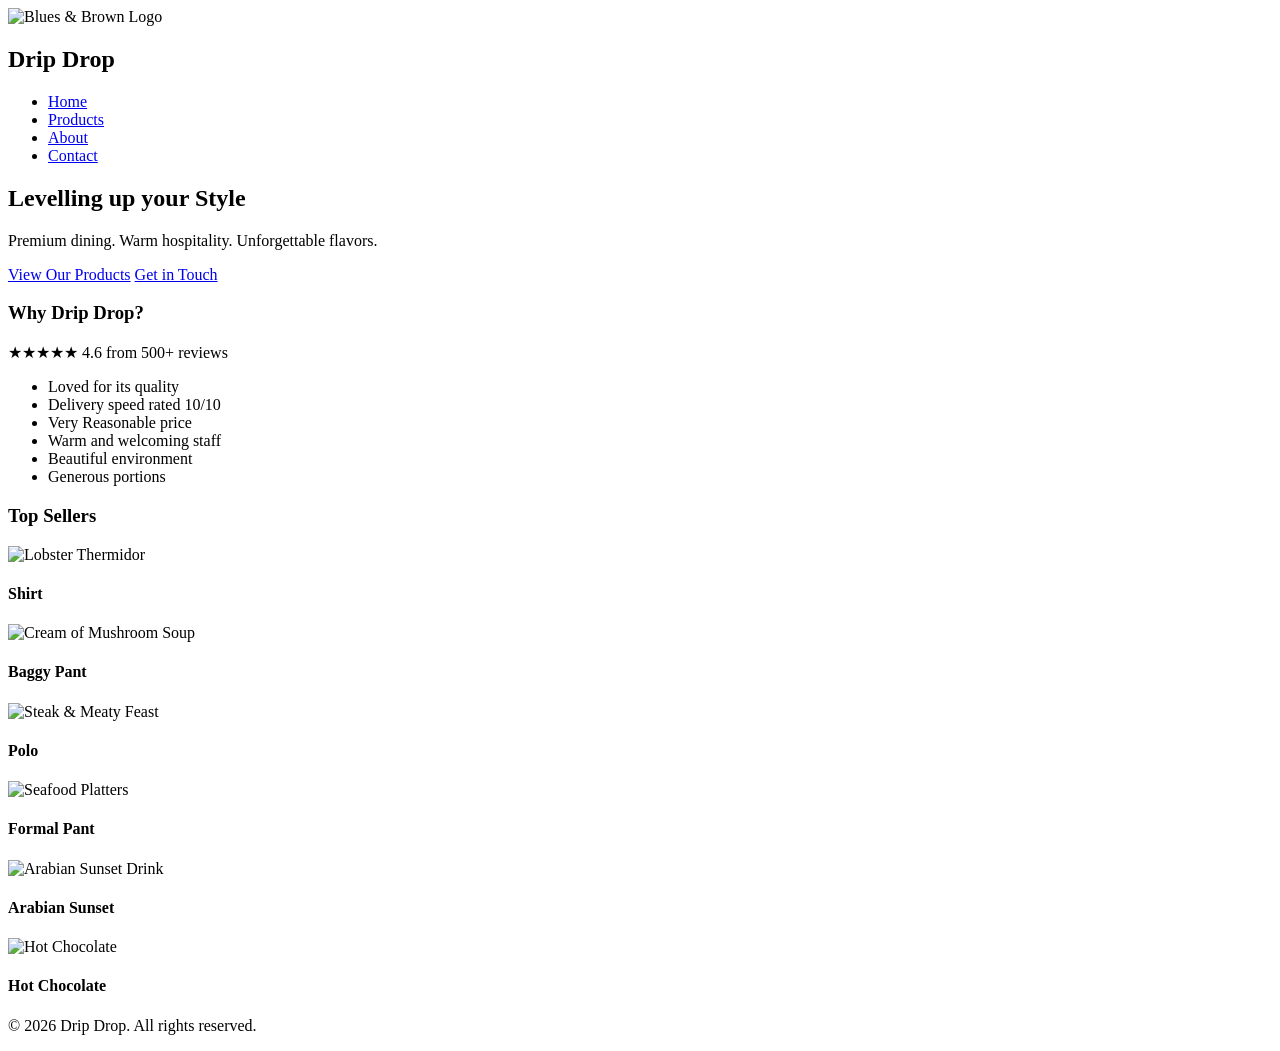
==== index.html @ edc784f9 "Add files via upload" ====
<!DOCTYPE html>
<html lang="en">
 <head>
    <meta charset="utf-8">
    <meta name="viewport"
          content="width=device-width, initial-scale=1.0">
    <title>Drip Drop | Premium clothing brand in Chattogram | See products now</title>
    <!-- Favicon -->
    <link rel="icon" type="image/x-icon" href="/favicon.ico">
    <link rel="apple-touch-icon" sizes="180x180" href="/apple-touch-icon.png">
    
    <!-- Fonts -->
    <link href="https://fonts.googleapis.com/css2?family=Playfair+Display:wght@400;700&family=Inter:wght@300;400;500;600&display=swap" rel="stylesheet">
    
    <!-- Stylesheet -->
    <link rel="stylesheet" href="css/styles.css">
  </head>
  <body>
    <header>
        <nav>
            <div class="logo">
                <img src="https://encrypted-tbn0.gstatic.com/images?q=tbn:ANd9GcRqGaospIyvUA0XPQr3UjiPpNdgNC7cwjbpkg&s" alt="Blues & Brown Logo" class="logo-img">
                <h1>Drip Drop</h1>
            </div>
            <ul class="nav-links">
                <li><a href="#home">Home</a></li>
                <li><a href="product.html">Products</a></li>
                <li><a href="about.html">About</a></li>
                
                <li><a href="contact.html">Contact</a></li>
            </ul>
        </nav>
    </header>
    <main>
        <section id="home" class="hero">
            <div class="hero-content">
                <h2>Levelling up your <span class="highlight-gold">Style</span></h2>
                <p>Premium dining. Warm hospitality. Unforgettable flavors.</p>
                <div class="cta-buttons">
                    <a href="product.html" class="btn primary">View Our Products</a>
                    <a href="contact.html" class="btn secondary">Get in Touch</a>
                </div>
            </div>
        </section>
        <section class="why-us">
            <h3>Why Drip Drop?</h3>
            <div class="rating">
                <span class="stars">★★★★★</span>
                <span>4.6 from 500+ reviews</span>
            </div>
            <ul class="highlights">
                <li>Loved for its quality</li>
                <li>Delivery speed rated 10/10</li>
                <li>Very Reasonable price</li>
                <li>Warm and welcoming staff</li>
                <li>Beautiful environment</li>
                <li>Generous portions</li>
            </ul>
        </section>
        <section class="our-top-sellers">
            <h3>Top Sellers</h3>
            <div class="product-grid">
                <div class="product">
                    <img src="https://i0.wp.com/coolfooddude.com/wp-content/uploads/2023/11/Lobster-thermidor.jpg?resize=620%2C845&ssl=1" alt="Lobster Thermidor" height="50">
                    <h4>Shirt</h4>
                </div>
                <div class="product">
                    <img src="https://www.allrecipes.com/thmb/PKh_MtthZMtG1flNmud0MNgRK7w=/1500x0/filters:no_upscale():max_bytes(150000):strip_icc()/13096-Cream-of-Mushroom-Soup-ddmfs-4x3-293-b505e37374d74e81807e8a93bcdd7bab.jpg" alt="Cream of Mushroom Soup">
                    <h4>Baggy Pant</h4>
                </div>
                <div class="product">
                    <img src="https://wagyushop.com/cdn/shop/articles/120721.WagyuShop.A5SteaksBokChoy.026_1024x1024.jpg?v=1639114318" alt="Steak & Meaty Feast">
                    <h4>Polo</h4>
                </div>
                <div class="product">
                    <img src="https://www.shutterstock.com/image-photo/seafood-platter-mediterranean-cuisine-restaurant-600w-534960022.jpg" alt="Seafood Platters">
                    <h4>Formal Pant</h4>
                </div>
                <div class="product">
                    <img src="https://images.unsplash.com/photo-1544145945-f90425340c7e?w=400&h=300&fit=crop" alt="Arabian Sunset Drink">
                    <h4>Arabian Sunset</h4>
                </div>
                <div class="product">
                    <img src="https://www.bunsenburnerbakery.com/wp-content/uploads/2017/11/decadently-thick-hot-chocolate-square-31-720x720.jpg" alt="Hot Chocolate">
                    <h4>Hot Chocolate</h4>
                </div>
            </div>
        </section>
    </main>
    <footer>
        <p>&copy; 2026 Drip Drop. All rights reserved.</p>
        <div class="social-links">
            <!-- Social media icons -->
        </div>
    </footer>
    <script src="js/script.js"></script>
</body>
</html>
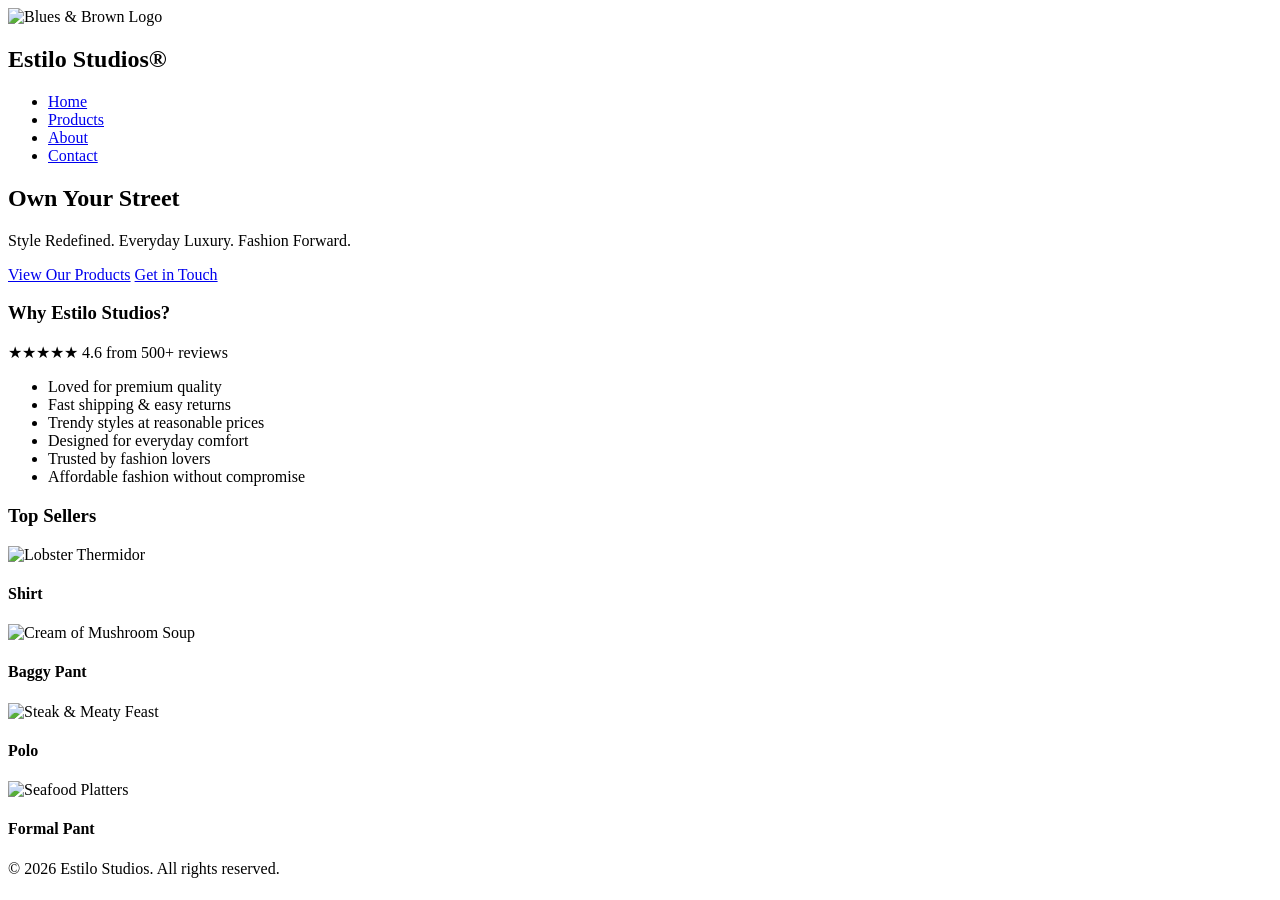
==== commit 80bd7271: "Update logo and add trademark symbol in header Updated the logo in the header section and added a re" ====
--- a/index.html
+++ b/index.html
@@ -4,7 +4,7 @@
     <meta charset="utf-8">
     <meta name="viewport"
           content="width=device-width, initial-scale=1.0">
-    <title>Drip Drop | Premium clothing brand in Chattogram | See products now</title>
+    <title>Estilo Studios | Premium clothing brand in Chattogram | See products now</title>
     <!-- Favicon -->
     <link rel="icon" type="image/x-icon" href="/favicon.ico">
     <link rel="apple-touch-icon" sizes="180x180" href="/apple-touch-icon.png">
@@ -13,15 +13,26 @@
     <link href="https://fonts.googleapis.com/css2?family=Playfair+Display:wght@400;700&family=Inter:wght@300;400;500;600&display=swap" rel="stylesheet">
     
     <!-- Stylesheet -->
-    <link rel="stylesheet" href="css/styles.css">
+    <link rel="stylesheet" href="/estilo-studios/styles.css">
   </head>
   <body>
     <header>
-        <nav>
+        <nav class="navbar">
             <div class="logo">
                 <img src="https://encrypted-tbn0.gstatic.com/images?q=tbn:ANd9GcRqGaospIyvUA0XPQr3UjiPpNdgNC7cwjbpkg&s" alt="Blues & Brown Logo" class="logo-img">
-                <h1>Drip Drop</h1>
+                <h1>
+                    <span class="bold">Estilo</span>
+                    <span class="script">Studios<span class="registered">®</span></span>
+                </h1>
             </div>
+
+            <!-- HAMBURGER BUTTON -->
+            <div class="hamburger" onclick="toggleMenu()">
+                <span></span>
+                <span></span>
+                <span></span>
+            </div>
+         
             <ul class="nav-links">
                 <li><a href="#home">Home</a></li>
                 <li><a href="product.html">Products</a></li>
@@ -34,8 +45,8 @@
     <main>
         <section id="home" class="hero">
             <div class="hero-content">
-                <h2>Levelling up your <span class="highlight-gold">Style</span></h2>
-                <p>Premium dining. Warm hospitality. Unforgettable flavors.</p>
+                <h2>Own Your <span class="highlight-gold">Street</span></h2>
+                <p>Style Redefined. Everyday Luxury. Fashion Forward.</p>
                 <div class="cta-buttons">
                     <a href="product.html" class="btn primary">View Our Products</a>
                     <a href="contact.html" class="btn secondary">Get in Touch</a>
@@ -43,18 +54,18 @@
             </div>
         </section>
         <section class="why-us">
-            <h3>Why Drip Drop?</h3>
+            <h3>Why Estilo Studios?</h3>
             <div class="rating">
                 <span class="stars">★★★★★</span>
                 <span>4.6 from 500+ reviews</span>
             </div>
             <ul class="highlights">
-                <li>Loved for its quality</li>
-                <li>Delivery speed rated 10/10</li>
-                <li>Very Reasonable price</li>
-                <li>Warm and welcoming staff</li>
-                <li>Beautiful environment</li>
-                <li>Generous portions</li>
+                <li>Loved for premium quality</li>
+                <li>Fast shipping & easy returns</li>
+                <li>Trendy styles at reasonable prices</li>
+                <li>Designed for everyday comfort</li>
+                <li>Trusted by fashion lovers</li>
+                <li>Affordable fashion without compromise</li>
             </ul>
         </section>
         <section class="our-top-sellers">
@@ -76,23 +87,16 @@
                     <img src="https://www.shutterstock.com/image-photo/seafood-platter-mediterranean-cuisine-restaurant-600w-534960022.jpg" alt="Seafood Platters">
                     <h4>Formal Pant</h4>
                 </div>
-                <div class="product">
-                    <img src="https://images.unsplash.com/photo-1544145945-f90425340c7e?w=400&h=300&fit=crop" alt="Arabian Sunset Drink">
-                    <h4>Arabian Sunset</h4>
-                </div>
-                <div class="product">
-                    <img src="https://www.bunsenburnerbakery.com/wp-content/uploads/2017/11/decadently-thick-hot-chocolate-square-31-720x720.jpg" alt="Hot Chocolate">
-                    <h4>Hot Chocolate</h4>
-                </div>
+                
             </div>
         </section>
     </main>
     <footer>
-        <p>&copy; 2026 Drip Drop. All rights reserved.</p>
+        <p>&copy; 2026 Estilo Studios. All rights reserved.</p>
         <div class="social-links">
             <!-- Social media icons -->
         </div>
     </footer>
-    <script src="js/script.js"></script>
+    <script src="/estilo-studios/script.js"></script>
 </body>
-</html>+</html>
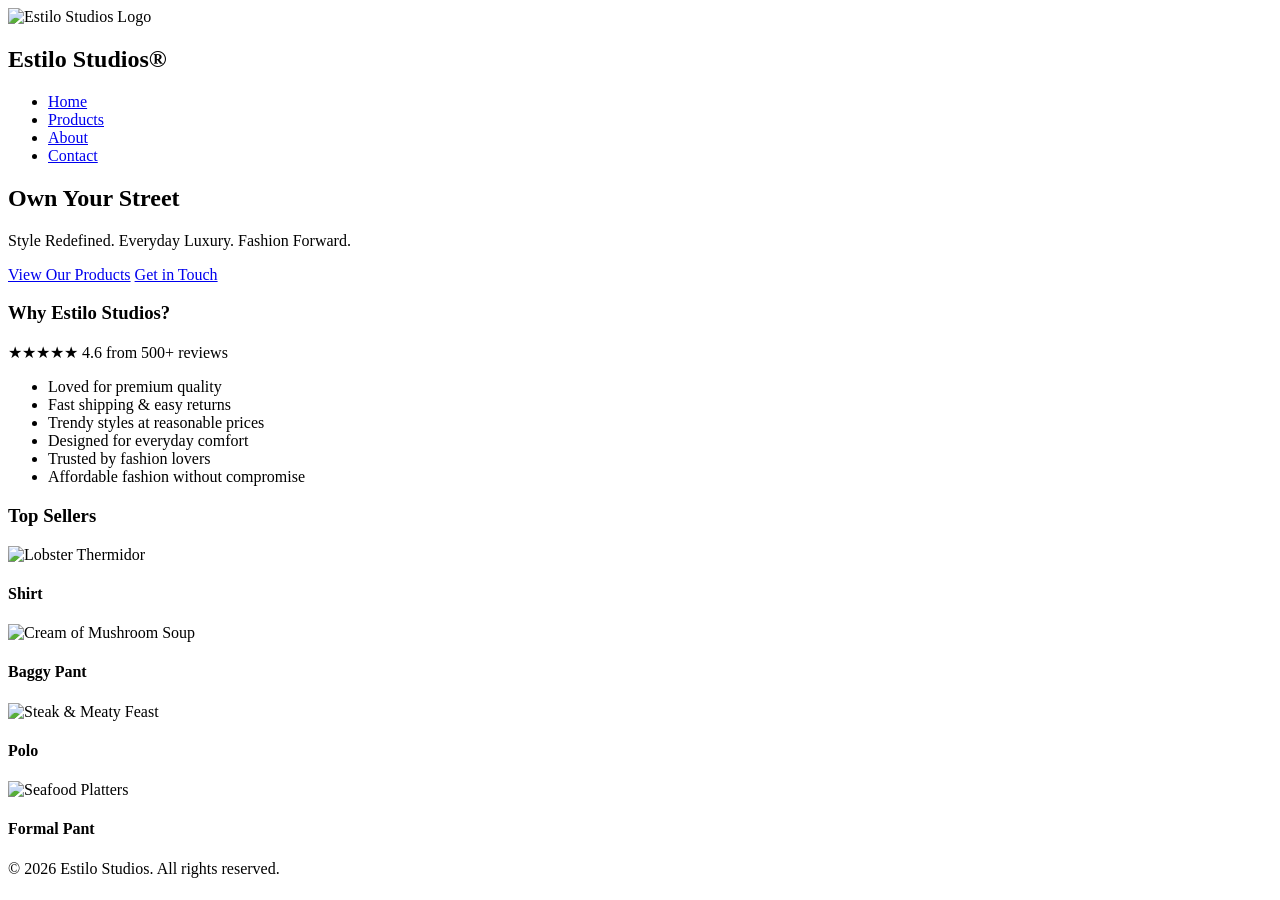
==== commit 1c57883d: "Fix HTML encoding issues in index.html" ====
--- a/index.html
+++ b/index.html
@@ -19,10 +19,10 @@
     <header>
         <nav class="navbar">
             <div class="logo">
-                <img src="https://encrypted-tbn0.gstatic.com/images?q=tbn:ANd9GcRqGaospIyvUA0XPQr3UjiPpNdgNC7cwjbpkg&s" alt="Blues & Brown Logo" class="logo-img">
-                <h1>
-                    <span class="bold">Estilo</span>
-                    <span class="script">Studios<span class="registered">®</span></span>
+                <img src="cc5ae197-3026-4cb2-b354-c76250ada37e.png"  alt="Estilo Studios Logo" class="logo-img">
+                <h1 class="brand-logo">
+                    <span class="estilo">Estilo</span>
+                    <span class="studios">Studios<span class="registered">®</span></span>
                 </h1>
             </div>
 
